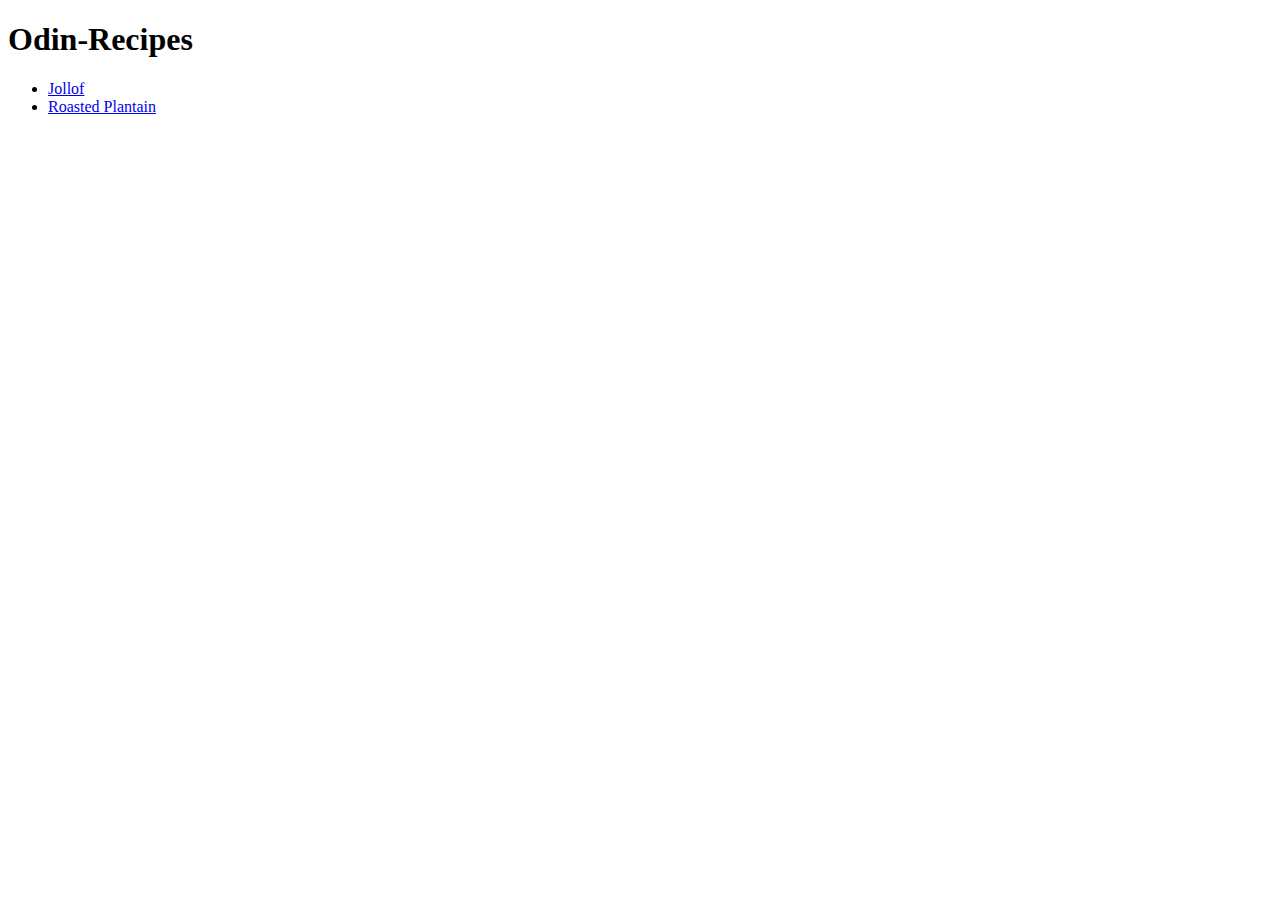
==== index.html @ a4cd089a "first stage of the repo, html" ====
<!DOCTYPE html>
<html lang="en">
<head>
    <meta charset="UTF-8">
    <meta name="viewport" content="width=device-width, initial-scale=1.0">
    <title>Odin-Recipes</title>
</head>
<body>
    <h1>Odin-Recipes</h1>
    <ul>
        <li>
            <a href="recipes/jollof.html"> Jollof </a>
        </li>
        <li>
            <a href="recipes/roasted.html">Roasted Plantain</a>
        </li>
    </ul>
</body>
</html>
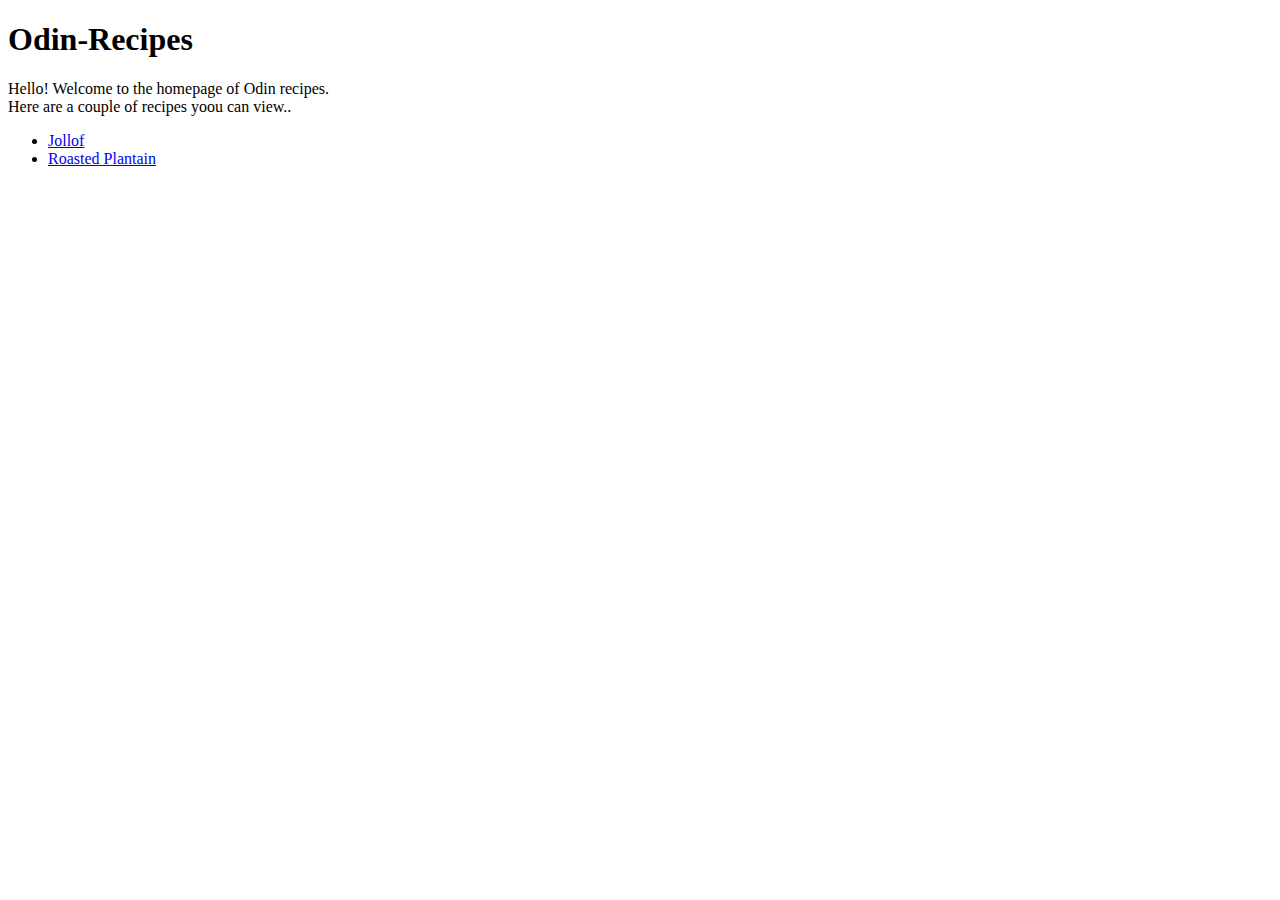
==== commit 3060c2dd: "finished up the html of the project." ====
--- a/index.html
+++ b/index.html
@@ -7,13 +7,20 @@
 </head>
 <body>
     <h1>Odin-Recipes</h1>
-    <ul>
-        <li>
-            <a href="recipes/jollof.html"> Jollof </a>
-        </li>
-        <li>
-            <a href="recipes/roasted.html">Roasted Plantain</a>
-        </li>
-    </ul>
+    <p>
+        Hello! Welcome to the homepage of Odin recipes. <br>
+        Here are a couple of recipes yoou can view..
+    </p>
+    <div>
+        <ul>
+            <li>
+                <a href="recipes/jollof.html"> Jollof </a>
+            </li>
+            <li>
+                <a href="recipes/roasted.html">Roasted Plantain</a>
+            </li>
+        </ul>
+    </div>    
 </body>
 </html>
+
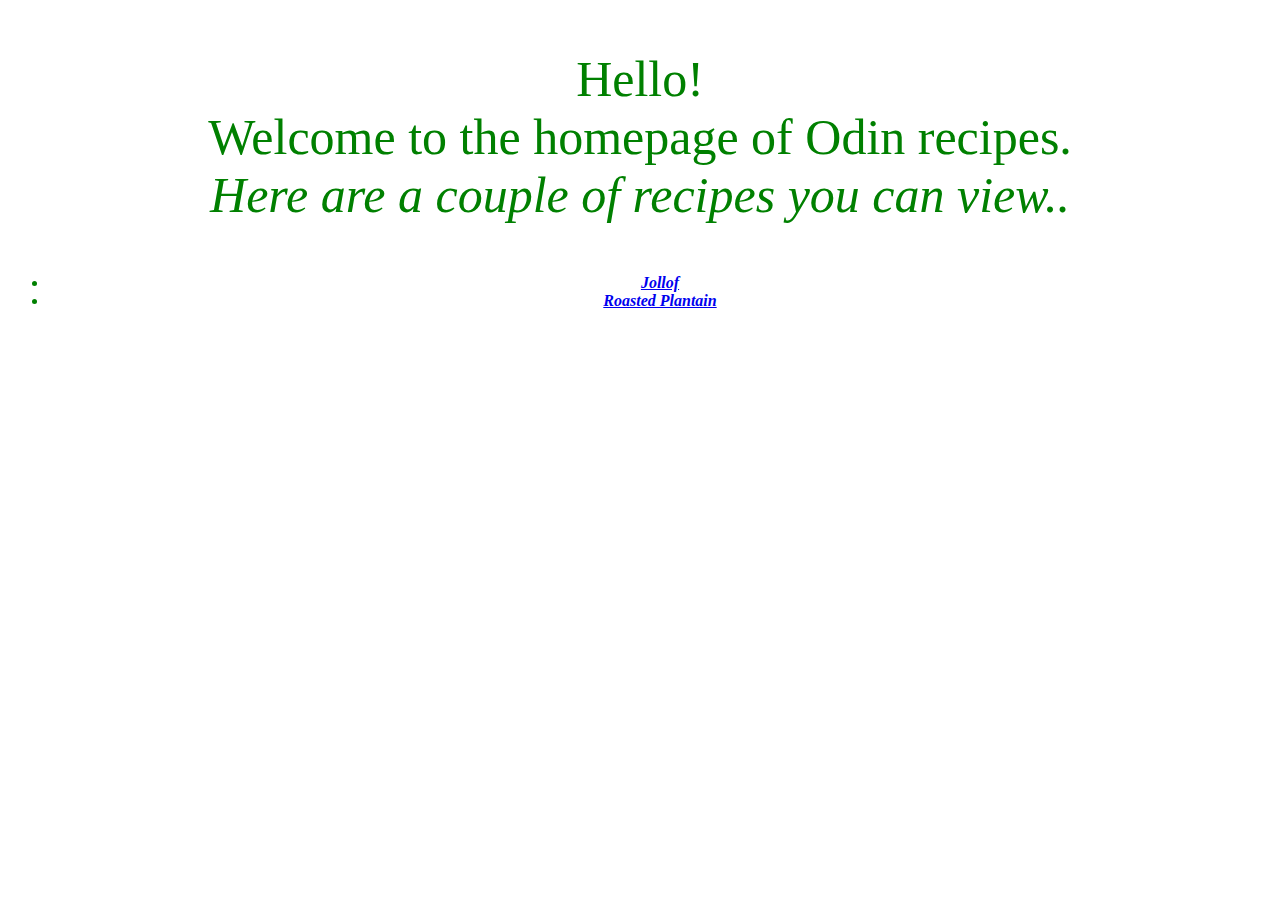
==== commit a2cdb048: "added styling to homepage and jollof page" ====
--- a/index.html
+++ b/index.html
@@ -4,20 +4,20 @@
     <meta charset="UTF-8">
     <meta name="viewport" content="width=device-width, initial-scale=1.0">
     <title>Odin-Recipes</title>
+    <link rel="stylesheet" href="/recipes/css/style.css">
 </head>
 <body>
-    <h1>Odin-Recipes</h1>
-    <p>
-        Hello! Welcome to the homepage of Odin recipes. <br>
-        Here are a couple of recipes yoou can view..
+    <p id="title_tab">
+        Hello! <br> Welcome to the homepage of Odin recipes. <br>
+        <i>Here are a couple of recipes you can view..</i>
     </p>
-    <div>
+    <div class="pop_up">
         <ul>
             <li>
                 <a href="recipes/jollof.html"> Jollof </a>
             </li>
             <li>
-                <a href="recipes/roasted.html">Roasted Plantain</a>
+                <a href="recipes/roasted.html" >Roasted Plantain</a>
             </li>
         </ul>
     </div>    
--- a/recipes/css/style.css
+++ b/recipes/css/style.css
@@ -0,0 +1,51 @@
+
+#title_tab {
+    text-align: center;
+    font-size: 50px;
+    color: green;
+    font-family: cursive;
+}
+.pop_up li{
+            text-align: center;
+            font-family: cursive;
+            font-size: medium;
+            font-weight: bolder;
+        }
+
+#j-title{
+    font-size: medium;
+    font-style: italic;
+    font-weight: bold;
+    text-align: left;
+    color: green;
+    font-family: cursive;
+}
+
+#j-pic{
+    width: 350px;
+    height: 350px;
+}
+
+h2, h3, h4{
+    font-style: italic;
+    font-family: cursive;
+    font-size: x-large;
+
+}
+
+#description{
+    text-align: center;
+    color: green;
+    font-family: cursive;
+    font-style: italic;
+
+}
+
+ul,ol{
+    font-size: large;
+    font-style: italic;
+    font-family: cursive;
+    color: green;
+
+}
+
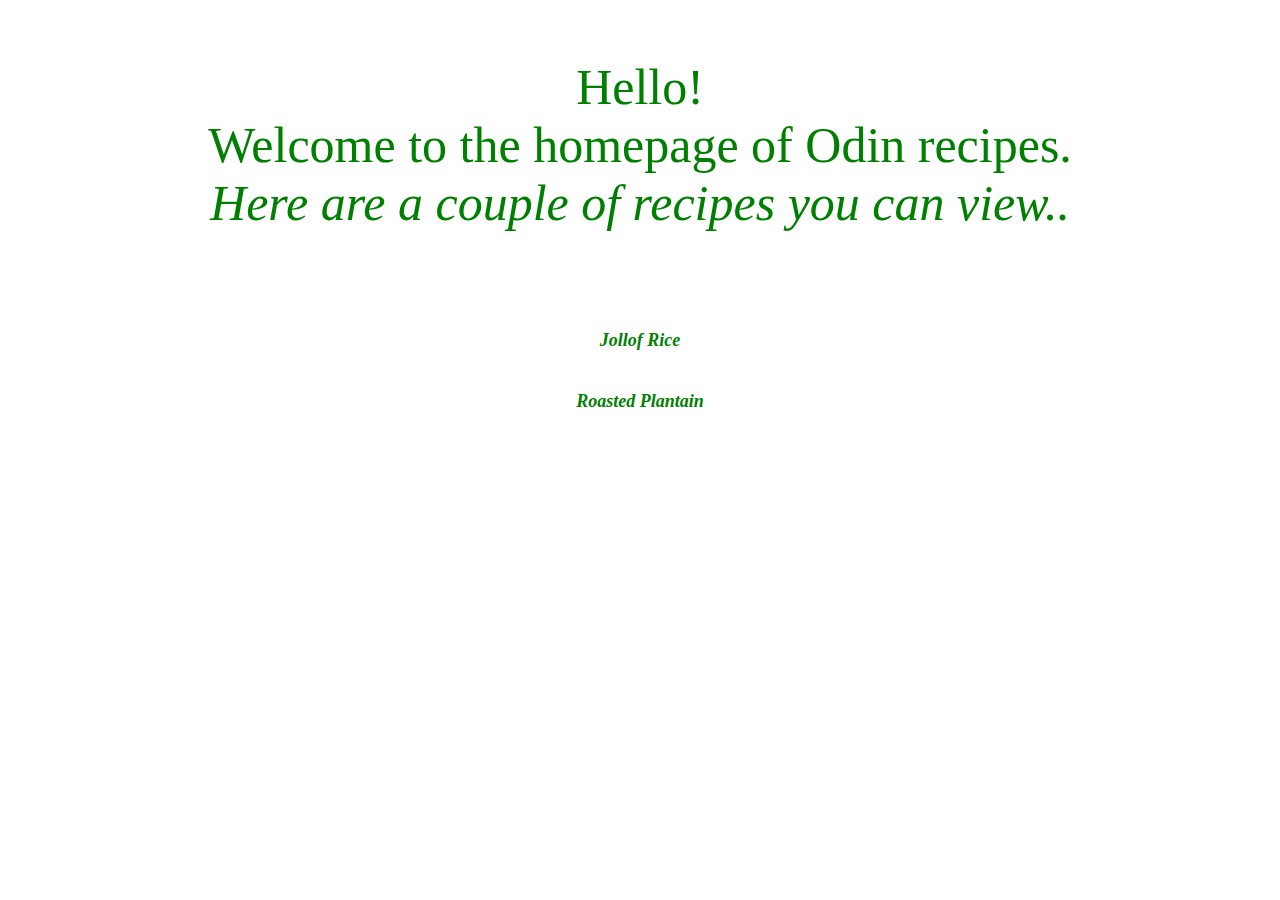
==== commit 5a53d484: "homepage: made it more nicer" ====
--- a/index.html
+++ b/index.html
@@ -7,20 +7,24 @@
     <link rel="stylesheet" href="/recipes/css/style.css">
 </head>
 <body>
-    <p id="title_tab">
-        Hello! <br> Welcome to the homepage of Odin recipes. <br>
-        <i>Here are a couple of recipes you can view..</i>
-    </p>
-    <div class="pop_up">
-        <ul>
-            <li>
-                <a href="recipes/jollof.html"> Jollof </a>
-            </li>
-            <li>
-                <a href="recipes/roasted.html" >Roasted Plantain</a>
-            </li>
-        </ul>
-    </div>    
+    <div class="body">
+        <div class="header">
+            <p>
+                Hello! <br> Welcome to the homepage of Odin recipes. <br>
+                <i>Here are a couple of recipes you can view..</i>
+            </p>   
+        </div>
+        <div class="pop_up">
+            
+            <ul>
+                <li>
+                    <a href="recipes/jollof.html"> Jollof Rice </a>
+                </li>
+                <li>
+                    <a href="recipes/roasted.html">Roasted Plantain</a>
+                </li>
+            </ul>
+        </div>
+    </div>
 </body>
 </html>
-
--- a/recipes/css/style.css
+++ b/recipes/css/style.css
@@ -1,17 +1,46 @@
+body{
+    display: block;
+    background-image: url(img/plantain.png);    
+}
 
-#title_tab {
+.header{
+    display: flex;
+    flex-direction: column;
+    flex-shrink: inherit;
     text-align: center;
     font-size: 50px;
     color: green;
     font-family: cursive;
+    
 }
-.pop_up li{
+
+.pop_up{
             text-align: center;
             font-family: cursive;
             font-size: medium;
             font-weight: bolder;
-        }
+            padding: auto;
+            
+}
 
+ul {
+    padding: 20px;
+}
+
+.pop_up li {
+    margin-bottom: 20px;
+    padding: 10px;
+    display: flex;
+    flex-direction: column;
+    flex-wrap: wrap;
+    list-style: none;
+
+}
+
+a {
+    text-decoration: none;
+    color: green;
+}
 #j-title{
     font-size: medium;
     font-style: italic;
@@ -25,6 +54,7 @@
     width: 350px;
     height: 350px;
 }
+
 
 h2, h3, h4{
     font-style: italic;
@@ -49,3 +79,4 @@
 
 }
 
+
